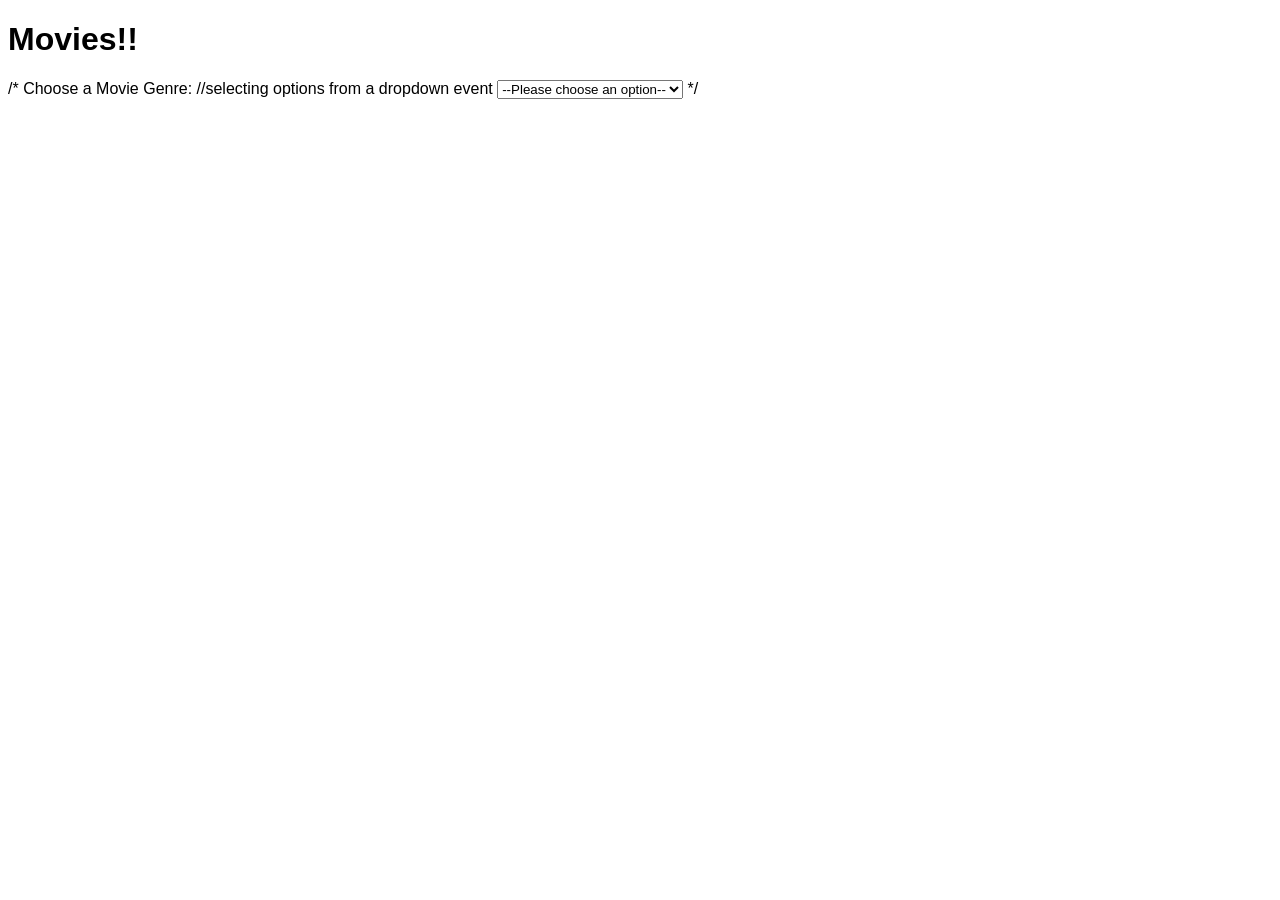
==== CardAPIS/index.html @ b4bad3ff "added initial code notes" ====
<!DOCTYPE html>
<html lang="en">

<head>
    <meta charset="UTF-8">
    <meta name="viewport" content="width=device-width, initial-scale=1.0">
    <title>Document</title>
    <link rel="stylesheet" href="style.css">
</head>

<body>
    <h1>Movies!!</h1>
    <div id="container"></div>

    <script src="main.js" defer></script>
</body>

</html>



/* <label for="genre-select">Choose a Movie Genre:</label> //selecting options from a dropdown event
<select id="genre-select">
    <option value="genre">--Please choose an option--</option>
    <option value="animation">Animation</option>
    <option value="western">Western</option>
    <option value="classic">Classic</option>
</select> */
---- CardAPIS/style.css ----
body {
    font-family: 'Gill Sans', 'Gill Sans MT', Calibri, 'Trebuchet MS', sans-serif;
}

#container {
    display: flex;
}

.movie-box {
    border: 1px solid #ccc;
    max-width: min-content;
    padding: 1em;
    margin: 1em;
    font-family: 'Gill Sans', 'Gill Sans MT', Calibri, 'Trebuchet MS', 'sans-serif';
}

/*flexbox options
display: flex; - enable flexbox

flex-direction: row; - postion right to left
                column; - top to bottom

flex-wrap: wrap; - flexs items across multiple lines
flex-flow: column wrap; both in same line;

justify-content: flex-start; -options for positioning content
                center;
                space-between;
                space-evenly;


#Grid options
display: grid; - enable grid display

grid-template-columns: 1fr 1fr 1fr; - creates 3 columns : repeat(3, 1fr) - shorter way to write

align-content: start; -grid content positioning
            center;
            end;
            flex-start;
            flex-end;

column-width: 15em;  - spacing between columns
            60px; 
*/
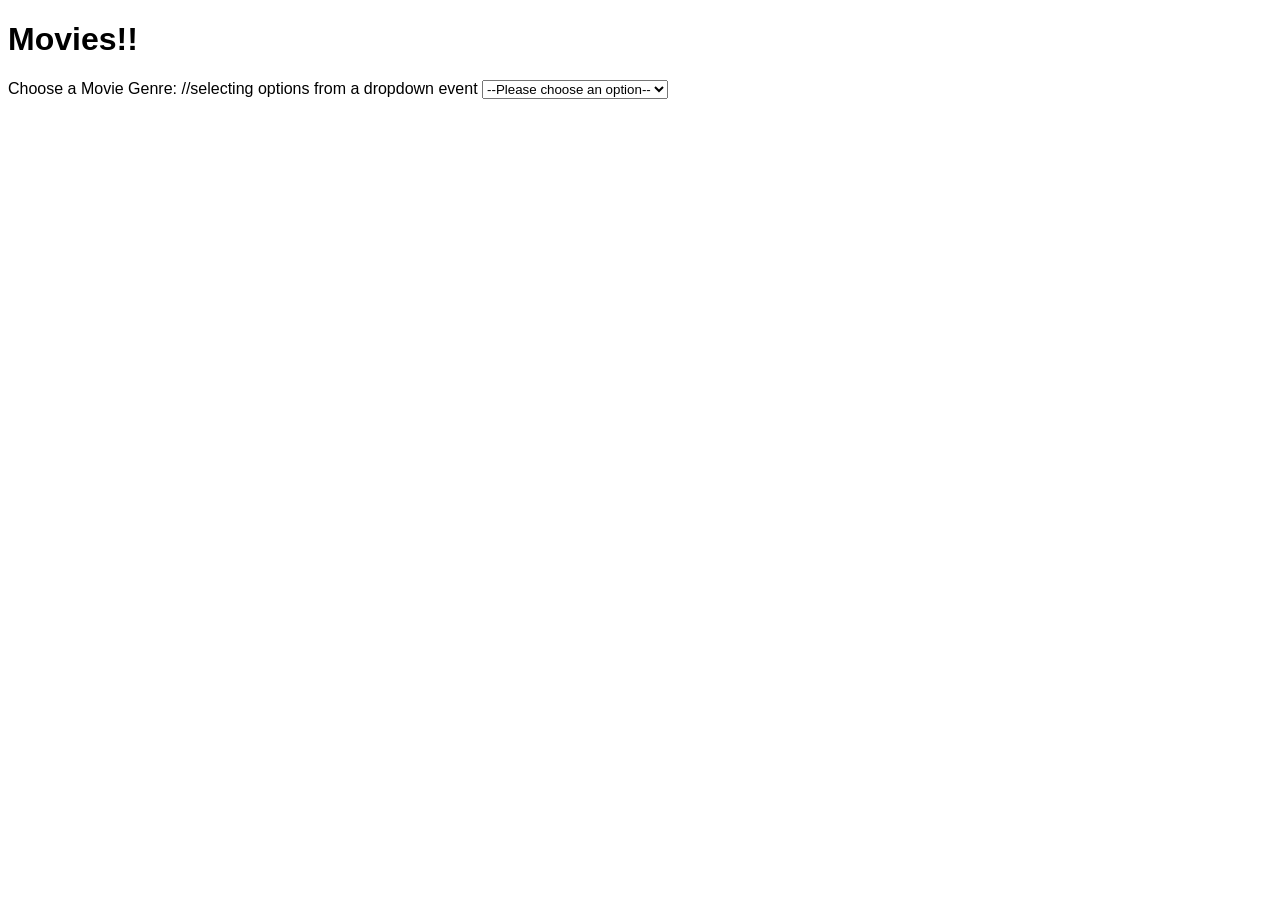
==== commit 99607a7d: "updated api" ====
--- a/CardAPIS/index.html
+++ b/CardAPIS/index.html
@@ -10,6 +10,15 @@
 
 <body>
     <h1>Movies!!</h1>
+    
+    <label for="genre-select">Choose a Movie Genre:</label> //selecting options from a dropdown event
+    <select id="genre-select">
+        <option value="genre">--Please choose an option--</option>
+        <option value="animation">Animation</option>
+        <option value="western">Western</option>
+        <option value="classic">Classic</option>
+    </select> 
+    
     <div id="container"></div>
 
     <script src="main.js" defer></script>
@@ -17,12 +26,3 @@
 
 </html>
 
-
-
-/* <label for="genre-select">Choose a Movie Genre:</label> //selecting options from a dropdown event
-<select id="genre-select">
-    <option value="genre">--Please choose an option--</option>
-    <option value="animation">Animation</option>
-    <option value="western">Western</option>
-    <option value="classic">Classic</option>
-</select> */
